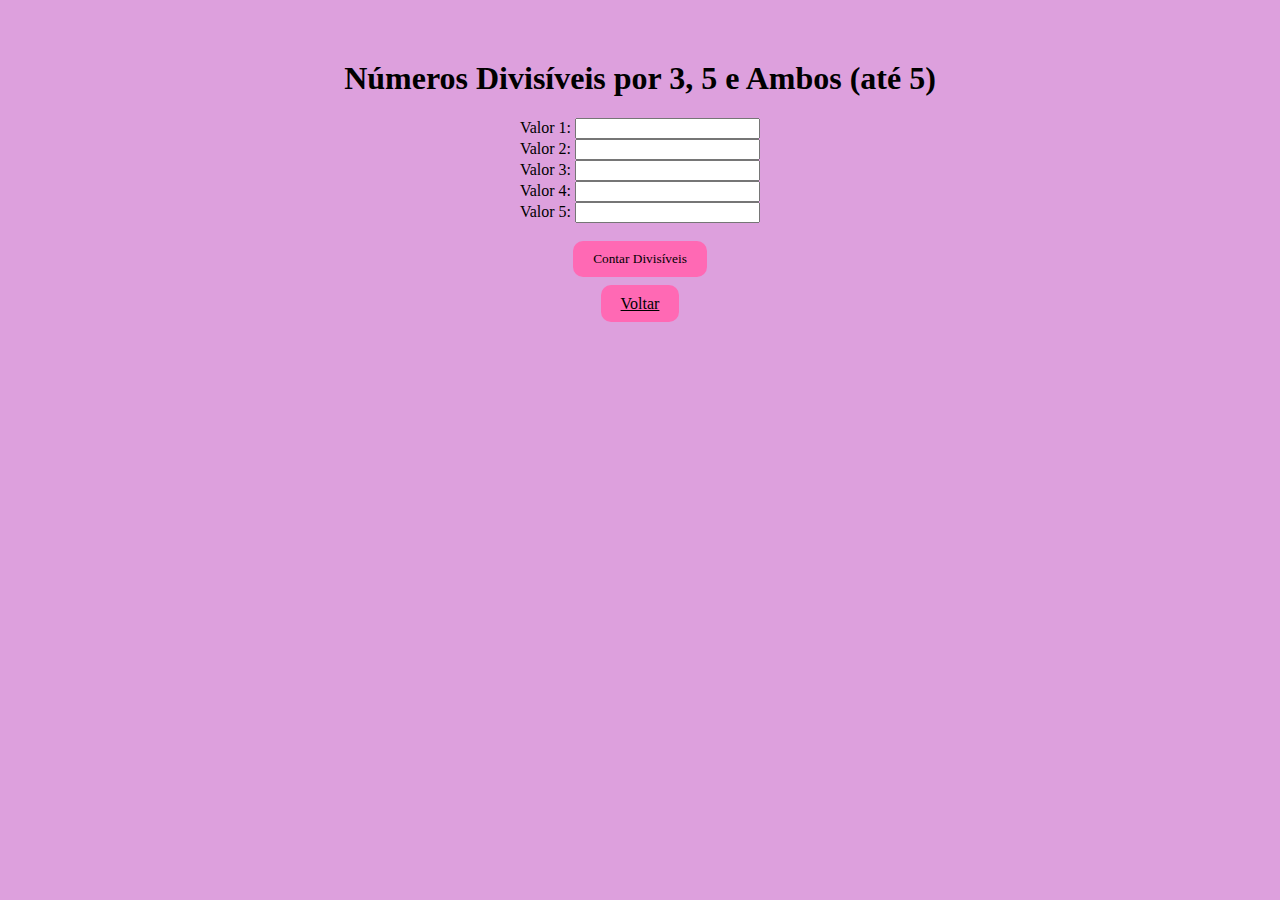
==== divisaointeira.html @ 250a170f "exercicio 2" ====
<!DOCTYPE html>
<html lang="pt-br">
<head>
    <meta charset="UTF-8">
    <meta name="viewport" content="width=device-width, initial-scale=1.0">
    <link rel="stylesheet" href="style.css">

    <title>Divisíveis por 3, 5 e Ambos (até 5)</title>
</head>
<body>
    <h1>Números Divisíveis por 3, 5 e Ambos (até 5)</h1>
    <form id="formulario">
        <label for="valor1">Valor 1:</label>
        <input type="number" id="valor1" name="valor1" required>
        <br>
        <label for="valor2">Valor 2:</label>
        <input type="number" id="valor2" name="valor2" required>
        <br>
        <label for="valor3">Valor 3:</label>
        <input type="number" id="valor3" name="valor3" required>
        <br>
        <label for="valor4">Valor 4:</label>
        <input type="number" id="valor4" name="valor4">  <br>
        <label for="valor5">Valor 5:</label>
        <input type="number" id="valor5" name="valor5">  <br>
        <br>
        <button type="button" onclick="contarDivisiveis()">Contar Divisíveis</button>
    </form>
    <br>
    <div id="divisiveis3e5"></div>
    <div id="divisiveis3"></div>
    <div id="divisiveis5"></div>

    <script src="divisaointeira.js"></script>
    <footer><a href='index.html'>Voltar</a></footer> <br><br>
</body>
</html>
---- style.css ----
body{
    background-color: plum;
    height: 43vh;
    margin: 200px;
    position:relative;
    top: -140px;
    font-family: Georgia, 'Times New Roman', Times, serif;
    align-items: center;
    text-align: center;
}


button, a{
    font-family: Georgia, 'Times New Roman', Times, serif;
    color: black;
    background-color: hotpink;
    border-radius: 10px;
    border: none;
    padding: 10px 20px;
    align-items: center;
    text-align: center;
}
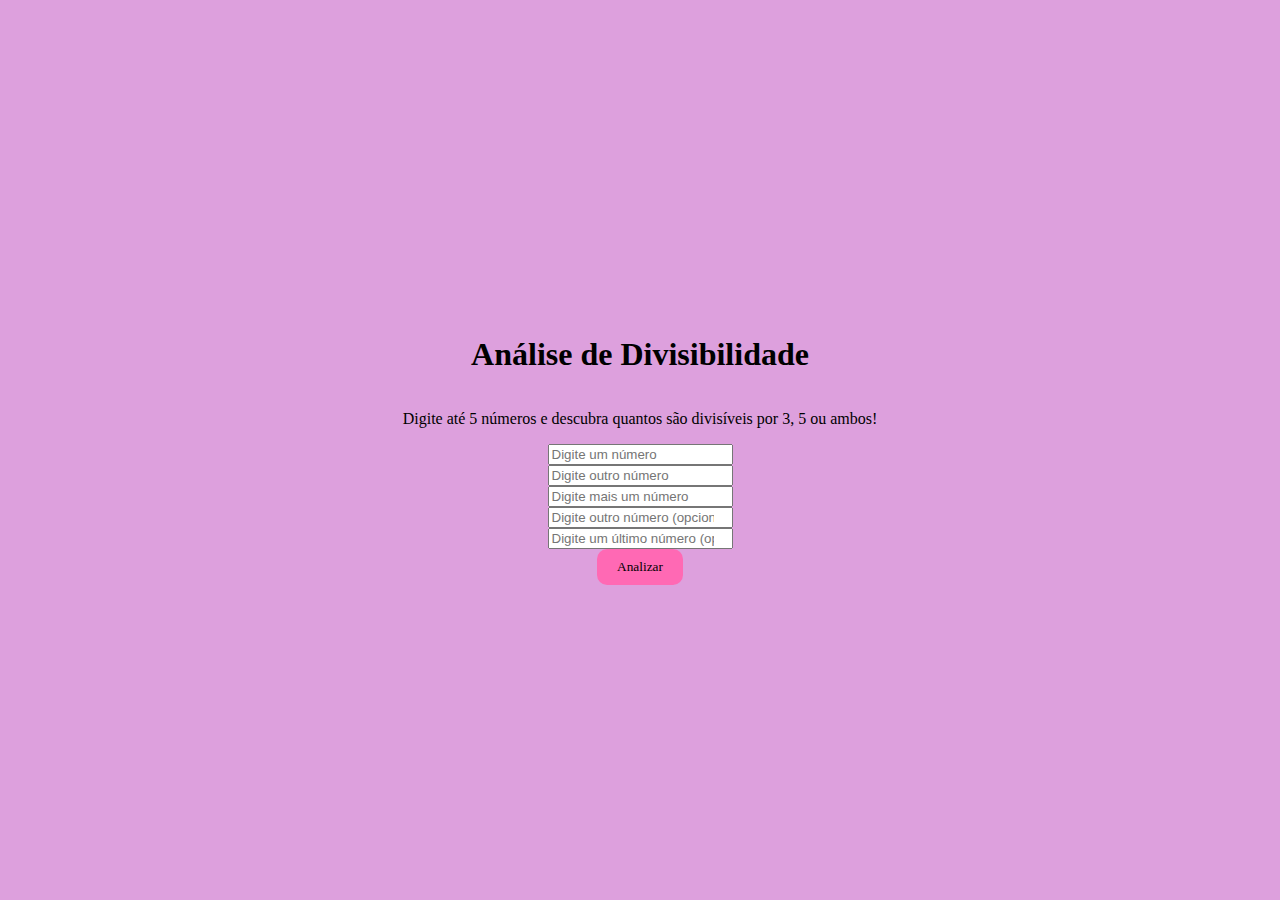
==== commit d7cfdc82: "exercicio 2" ====
--- a/divisaointeira.html
+++ b/divisaointeira.html
@@ -1,37 +1,23 @@
 <!DOCTYPE html>
-<html lang="pt-br">
+<html lang="pt-BR">
 <head>
     <meta charset="UTF-8">
     <meta name="viewport" content="width=device-width, initial-scale=1.0">
     <link rel="stylesheet" href="style.css">
-
-    <title>Divisíveis por 3, 5 e Ambos (até 5)</title>
+    <script src="divisaointeira.js" defer></script>
+    <title>Divisibilidade por 3 e 5</title>
 </head>
 <body>
-    <h1>Números Divisíveis por 3, 5 e Ambos (até 5)</h1>
-    <form id="formulario">
-        <label for="valor1">Valor 1:</label>
-        <input type="number" id="valor1" name="valor1" required>
-        <br>
-        <label for="valor2">Valor 2:</label>
-        <input type="number" id="valor2" name="valor2" required>
-        <br>
-        <label for="valor3">Valor 3:</label>
-        <input type="number" id="valor3" name="valor3" required>
-        <br>
-        <label for="valor4">Valor 4:</label>
-        <input type="number" id="valor4" name="valor4">  <br>
-        <label for="valor5">Valor 5:</label>
-        <input type="number" id="valor5" name="valor5">  <br>
-        <br>
-        <button type="button" onclick="contarDivisiveis()">Contar Divisíveis</button>
-    </form>
-    <br>
-    <div id="divisiveis3e5"></div>
-    <div id="divisiveis3"></div>
-    <div id="divisiveis5"></div>
+    <h1>Análise de Divisibilidade</h1>
+    <p>Digite até 5 números e descubra quantos são divisíveis por 3, 5 ou ambos!</p>
+    <input type="number" id="numero1" placeholder="Digite um número">
+    <input type="number" id="numero2" placeholder="Digite outro número">
+    <input type="number" id="numero3" placeholder="Digite mais um número">
+    <input type="number" id="numero4" placeholder="Digite outro número (opcional)">
+    <input type="number" id="numero5" placeholder="Digite um último número (opcional)">
+    <button onclick="numeros()">Analizar</button>
+    <div id="resultadosDiv"></div>
 
-    <script src="divisaointeira.js"></script>
-    <footer><a href='index.html'>Voltar</a></footer> <br><br>
+    
 </body>
-</html>
+</html>--- a/style.css
+++ b/style.css
@@ -1,12 +1,13 @@
 body{
     background-color: plum;
-    height: 43vh;
-    margin: 200px;
-    position:relative;
-    top: -140px;
+    height: 100vh;
+    margin: 0;
+    display: flex;
+    justify-content: center;    
     font-family: Georgia, 'Times New Roman', Times, serif;
     align-items: center;
     text-align: center;
+    flex-direction: column;
 }
 
 
